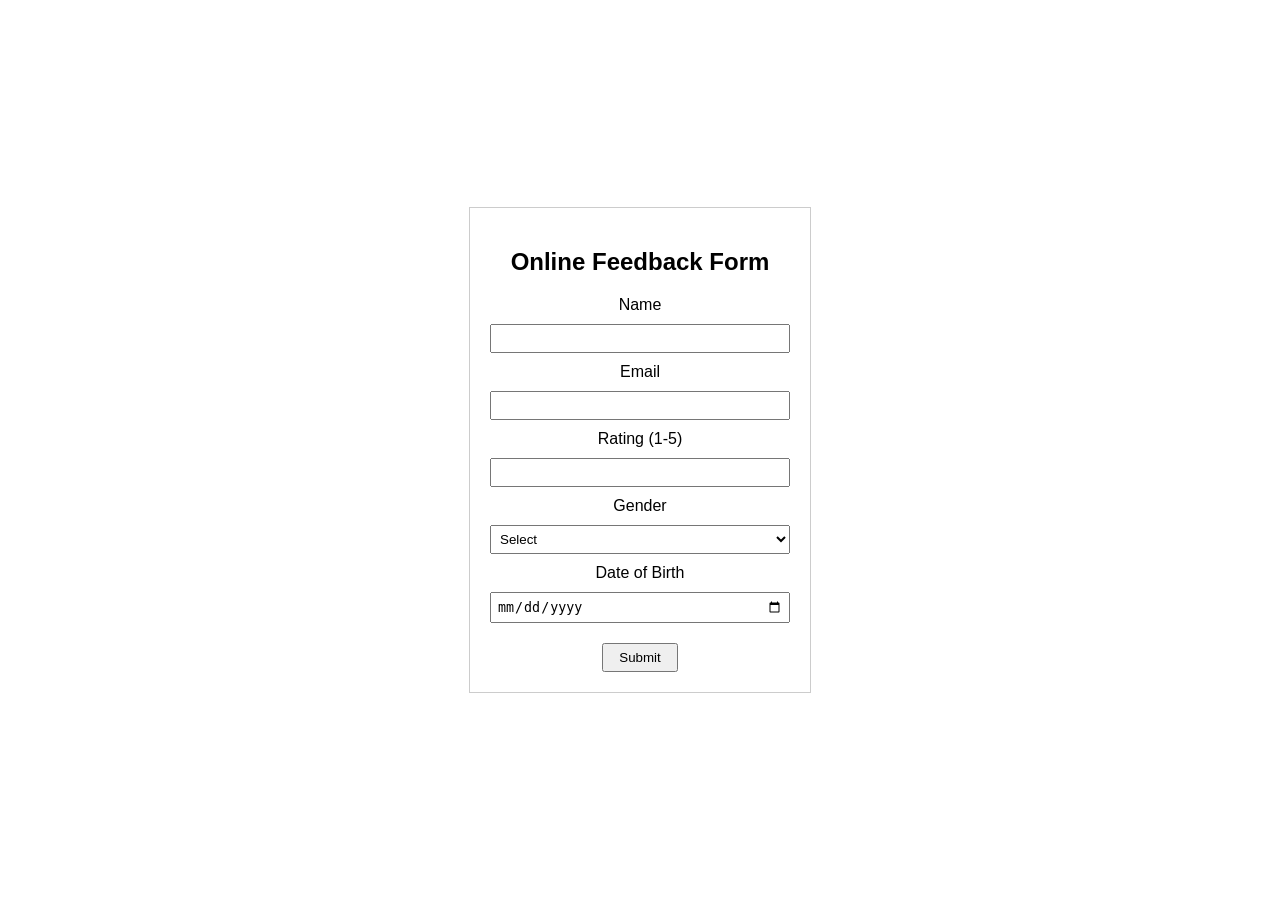
==== index.html @ 8f21c92c "test commit" ====
<!DOCTYPE html>
<html lang="en">
<head>
    <meta charset="UTF-8">
    <title>Feedback Form</title>
    <style>
        body {
            display: flex;
            justify-content: center;
            align-items: center;
            height: 100vh;
            margin: 0;
            font-family: Arial, sans-serif;
        }

        form {
            text-align: center;
            border: 1px solid #ccc;
            padding: 20px;
            width: 300px;
        }

        input, select {
            width: 100%;
            margin: 10px 0;
            padding: 5px;
            box-sizing: border-box;
        }

        button {
            margin-top: 10px;
            padding: 5px 15px;
        }
    </style>
</head>
<body>

    <form>
        <h2>Online Feedback Form</h2>

        <label>Name</label>
        <input type="text" name="name" required>

        <label>Email</label>
        <input type="email" name="email" required>

        <label>Rating (1-5)</label>
        <input type="number" name="rating" min="1" max="5" required>

        <label>Gender</label>
        <select name="gender" required>
            <option value="">Select</option>
            <option value="male">Male</option>
            <option value="female">Female</option>
            <option value="other">Other</option>
        </select>

        <label>Date of Birth</label>
        <input type="date" name="dob" required>

        <button type="submit">Submit</button>
    </form>

</body>
</html>
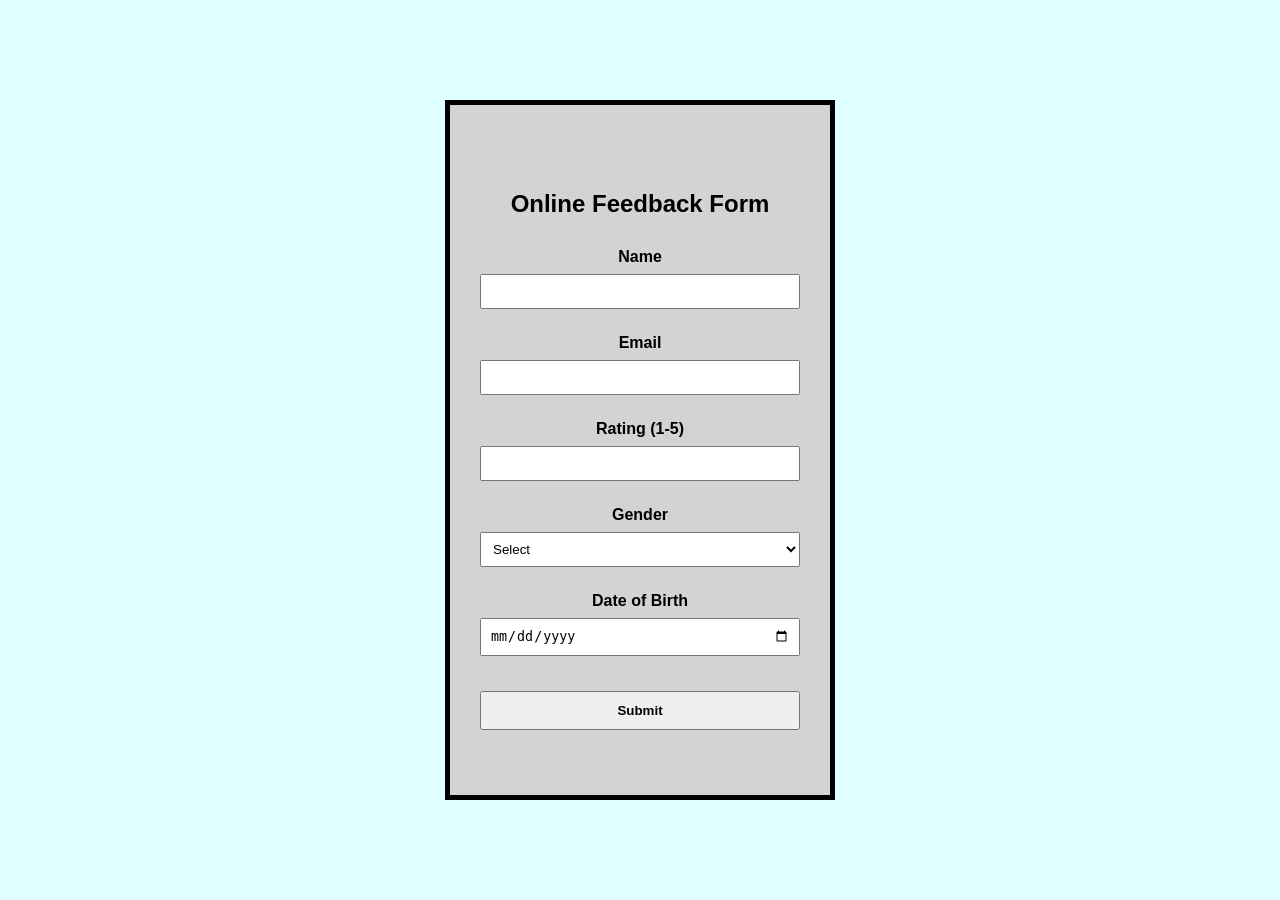
==== commit c9e24a80: "test final commit" ====
--- a/index.html
+++ b/index.html
@@ -1,5 +1,6 @@
 <!DOCTYPE html>
 <html lang="en">
+
 <head>
     <meta charset="UTF-8">
     <title>Feedback Form</title>
@@ -8,31 +9,45 @@
             display: flex;
             justify-content: center;
             align-items: center;
-            height: 100vh;
+            min-height: 100vh;
             margin: 0;
             font-family: Arial, sans-serif;
+            background-color: lightcyan;
         }
 
         form {
             text-align: center;
-            border: 1px solid #ccc;
-            padding: 20px;
-            width: 300px;
+            border: 5px solid black;
+            padding: 30px;
+            width: 320px;
+            min-height: 70vh;
+            background-color: lightgray;
+            display: flex;
+            flex-direction: column;
+            justify-content: center;
         }
 
-        input, select {
+        label {
+            font-weight: bold;
+            margin-top: 10px;
+        }
+
+        input,
+        select {
             width: 100%;
-            margin: 10px 0;
-            padding: 5px;
+            margin: 8px 0 15px 0;
+            padding: 8px;
             box-sizing: border-box;
         }
 
         button {
-            margin-top: 10px;
-            padding: 5px 15px;
+            margin-top: 20px;
+            padding: 10px 20px;
+            font-weight: bold;
         }
     </style>
 </head>
+
 <body>
 
     <form>
@@ -62,4 +77,5 @@
     </form>
 
 </body>
+
 </html>
